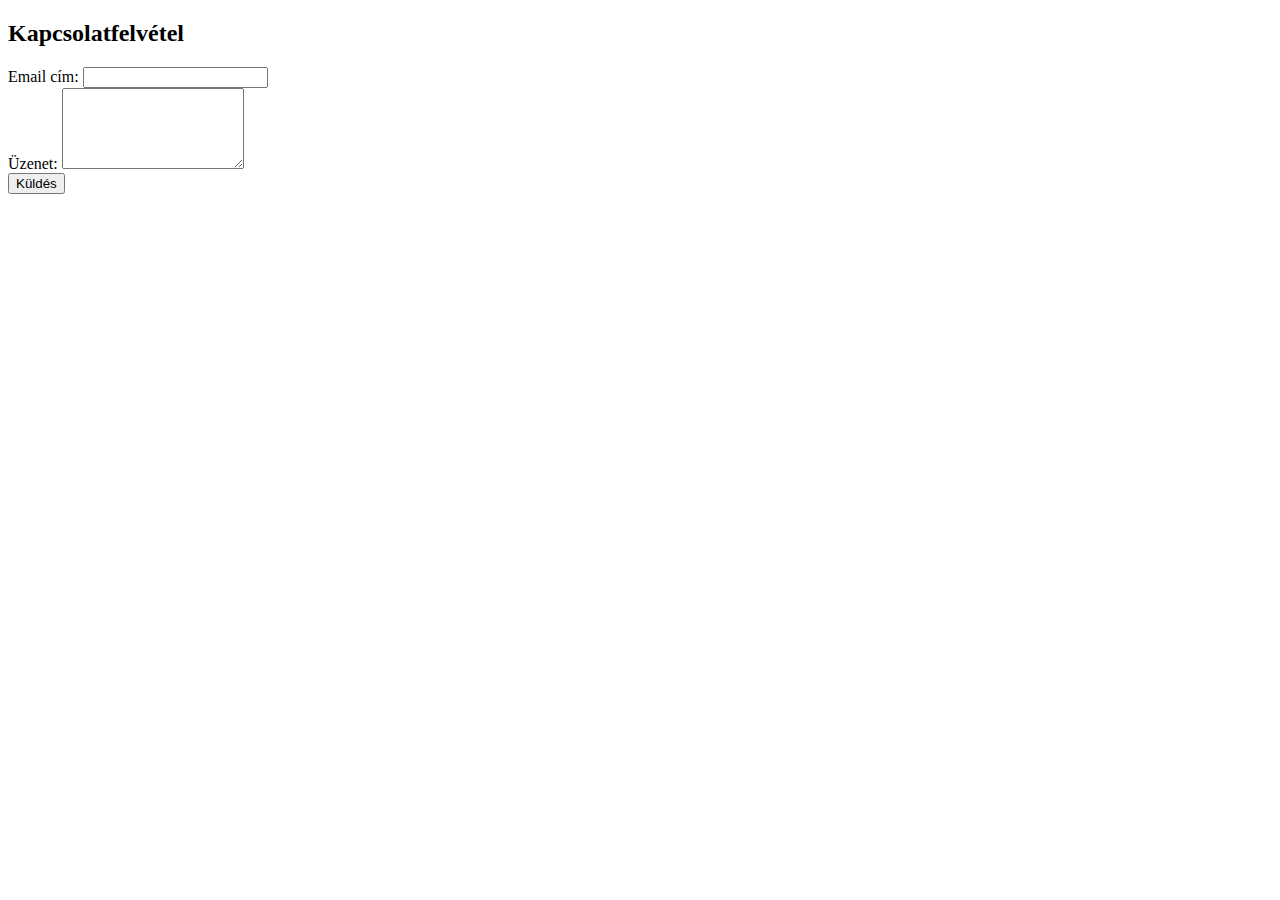
==== src/main/resources/templates/contact.html @ 1a975dbf "Kapcsolat és Üzenetek - Integrálva" ====
<!DOCTYPE HTML>
<html xmlns:th="http://www.thymeleaf.org" th:replace="layout::layout(~{::content}, ~{::meta})">
<head th:fragment="meta">
  <link rel="stylesheet" href="/assets/css/contact-style.css" />
</head>
<body class="is-preload no-sidebar" th:fragment="content">
<!-- Main -->
<div id="main-wrapper">
  <div class="container">
    <div id="content">
      <!-- Kapcsolatfelvételi űrlap -->
      <article>
        <h2>Kapcsolatfelvétel</h2>

        <!-- Hibaüzenet -->
        <div th:if="${error}" class="alert alert-danger">
          <p th:text="${error}"></p>
        </div>

        <!-- Sikerüzenet -->
        <div th:if="${success}" class="alert alert-success">
          <p th:text="${success}"></p>
        </div>

        <form id="contact-form" method="post" th:action="@{/contact/submit}">
          <div class="form-group">
            <label for="email">Email cím:</label>
            <input type="email" id="email" name="email" class="form-control" maxlength="255" th:if="${authentication == null}" required />
          </div>
          <div class="form-group">
            <label for="message">Üzenet:</label>
            <textarea id="message" name="message" class="form-control" rows="5" maxlength="1000" required></textarea>
          </div>
          <div class="form-group button-group">
            <button type="submit" id="submit-button">Küldés</button>
          </div>
        </form>
      </article>

    </div>
  </div>
</div>
<script src="/assets/js/contact.js"></script>
</body>
</html>
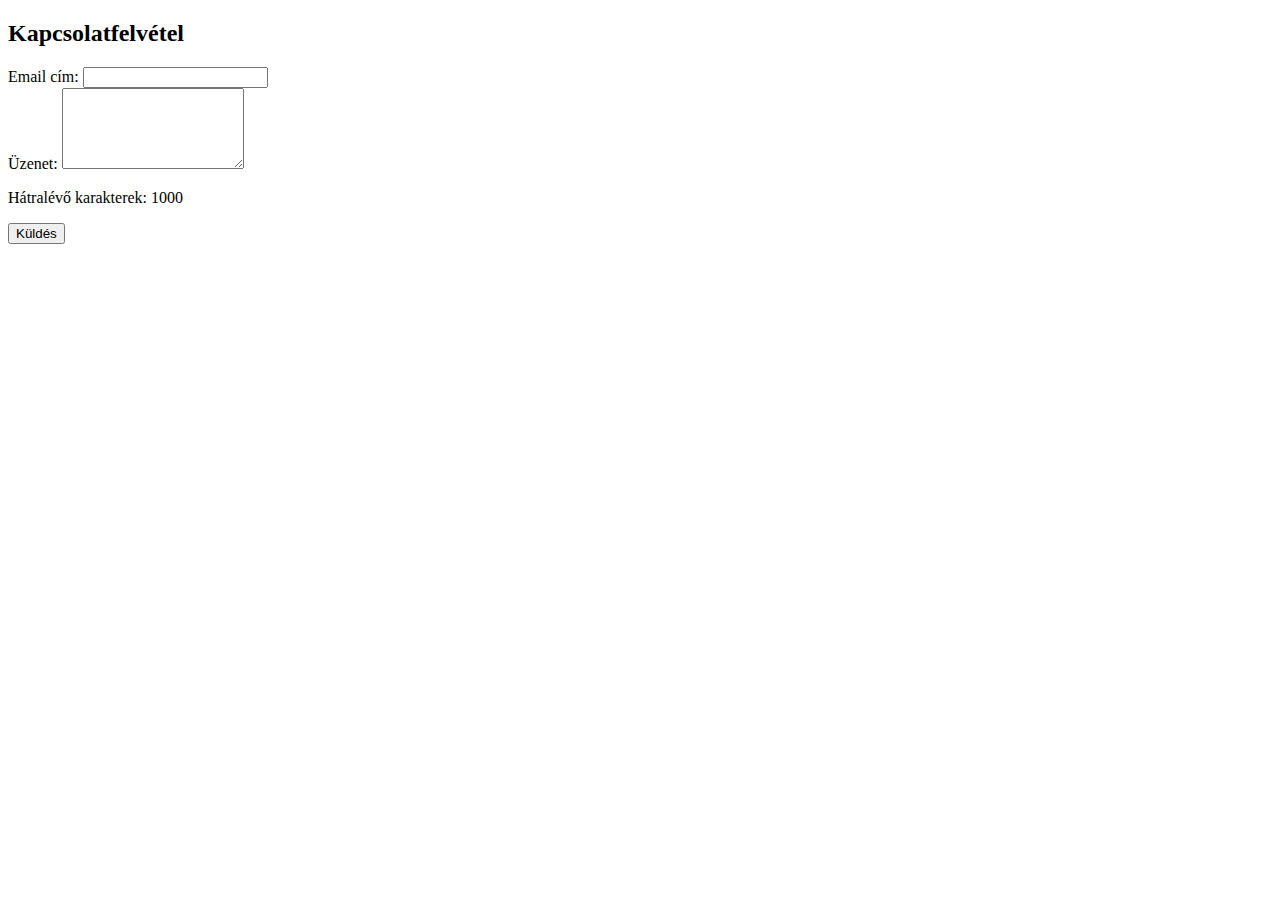
==== commit 2985e77a: "Kapcsolat menüpont bugfix, doksi" ====
--- a/src/main/resources/templates/contact.html
+++ b/src/main/resources/templates/contact.html
@@ -1,5 +1,6 @@
 <!DOCTYPE HTML>
-<html xmlns:th="http://www.thymeleaf.org" th:replace="layout::layout(~{::content}, ~{::meta})">
+<html xmlns:th="http://www.thymeleaf.org" th:replace="layout::layout(~{::content}, ~{::meta})"
+      xmlns:sec="http://www.thymeleaf.org/thymeleaf-extras-springsecurity3">
 <head th:fragment="meta">
   <link rel="stylesheet" href="/assets/css/contact-style.css" />
 </head>
@@ -23,13 +24,16 @@
         </div>
 
         <form id="contact-form" method="post" th:action="@{/contact/submit}">
-          <div class="form-group">
+          <div sec:authorize="isAnonymous()" class="form-group">
             <label for="email">Email cím:</label>
-            <input type="email" id="email" name="email" class="form-control" maxlength="255" th:if="${authentication == null}" required />
+            <input type="email" id="email" name="email" class="form-control" maxlength="255" required />
+            <input type="hidden" id="isRegistered" name="isRegistered" value=false />
           </div>
+
           <div class="form-group">
             <label for="message">Üzenet:</label>
             <textarea id="message" name="message" class="form-control" rows="5" maxlength="1000" required></textarea>
+            <p id="remaining-chars">Hátralévő karakterek: 1000</p>
           </div>
           <div class="form-group button-group">
             <button type="submit" id="submit-button">Küldés</button>
@@ -42,4 +46,4 @@
 </div>
 <script src="/assets/js/contact.js"></script>
 </body>
-</html>+</html>
